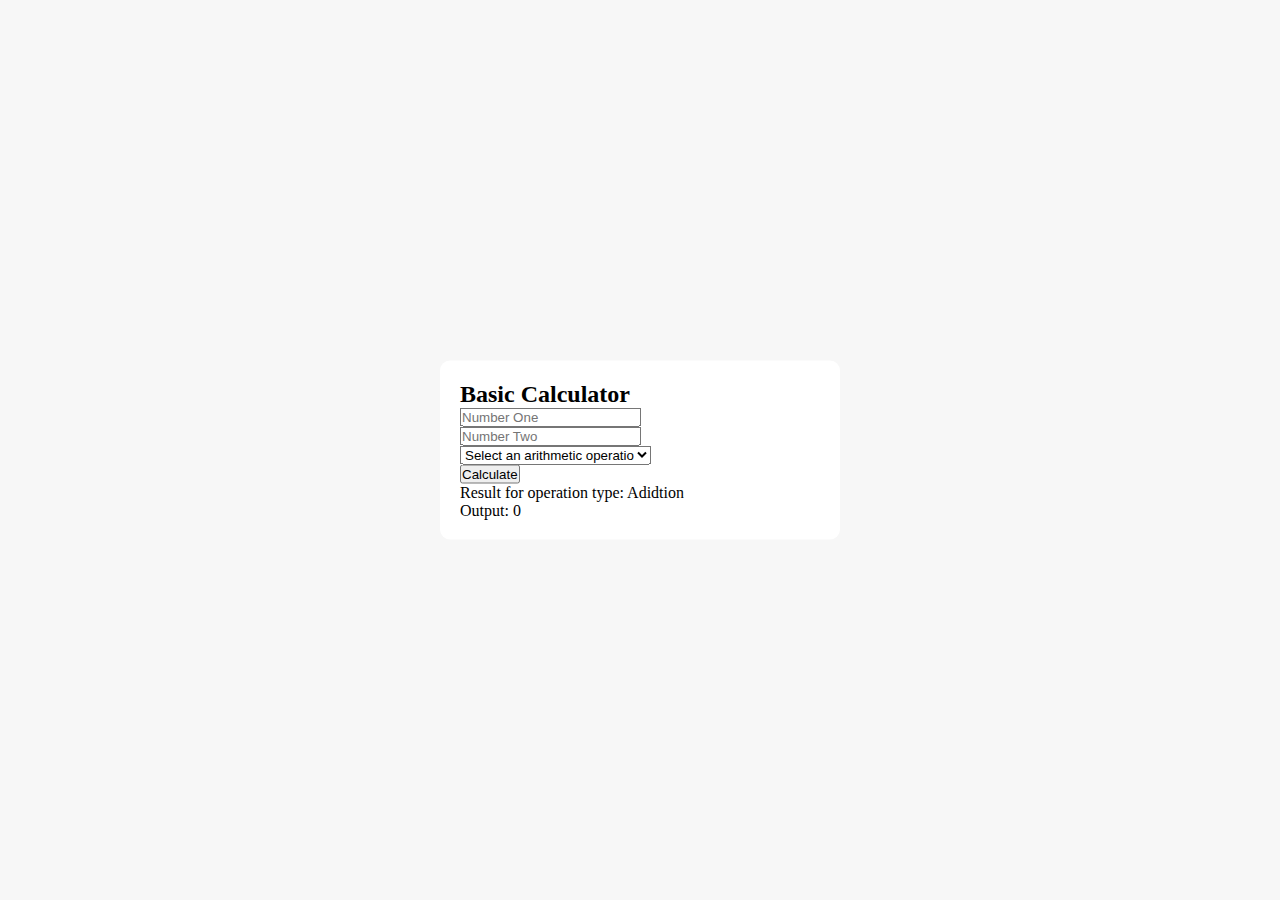
==== calculator/index.html @ e2bc2677 "profile card and calculator added" ====
<!DOCTYPE html>
<html lang="en">
  <head>
    <meta charset="UTF-8" />
    <meta name="viewport" content="width=device-width, initial-scale=1.0" />
    <link
      href="https://cdn.jsdelivr.net/npm/bootstrap@5.0.2/dist/css/bootstrap.min.css"
      rel="stylesheet"
      integrity="sha384-EVSTQN3/azprG1Anm3QDgpJLIm9Nao0Yz1ztcQTwFspd3yD65VohhpuuCOmLASjC"
      crossorigin="anonymous"
    />
    <link rel="stylesheet" href="style.css" />
    <title>Document</title>
  </head>
  <body>
    <div class="calculator-section">
      <div class="calculate">
        <h2 class="text-center">Basic Calculator</h2>
        <form action="" id="calculate">
          <div class="input-fields d-flex justify-content-between gap-3">
            <div class="input-group">
              <!-- <span class="input-group-text" id="basic-addon1">@</span> -->
              <input
                type="number"
                class="form-control"
                placeholder="Number One"
                aria-label="Username"
                id="inputOne"
                aria-describedby="basic-addon1"
                required
              />
            </div>
            <div class="input-group">
              <!-- <span class="input-group-text" id="basic-addon1">@</span> -->
              <input
                type="number"
                class="form-control"
                placeholder="Number Two"
                id="inputTwo"
                aria-label="Username"
                aria-describedby="basic-addon1"
                required
              />
            </div>
          </div>
          <div class="action d-flex justify-content-between gap-3 mt-2">
            <select
              id="operationType"
              class="form-select"
              aria-label="Default select example"
            >
              <option disabled selected value="null">
                Select an arithmetic operatio
              </option>
              <option value="+">addition (+)</option>
              <option value="-">subtraction (-)</option>
              <option value="*">multiplication (*)</option>
              <option value="/">division (/)</option>
            </select>
            <div class="submit">
              <button class="btn btn-primary" type="submit">Calculate</button>
            </div>
          </div>
          <div class="result mt-2">
            <p class="message">Result for operation type: Adidtion</p>
            <p class="output">Output: <span>0</span></p>
          </div>
        </form>
      </div>
    </div>

    <script
      src="https://cdn.jsdelivr.net/npm/bootstrap@5.0.2/dist/js/bootstrap.bundle.min.js"
      integrity="sha384-MrcW6ZMFYlzcLA8Nl+NtUVF0sA7MsXsP1UyJoMp4YLEuNSfAP+JcXn/tWtIaxVXM"
      crossorigin="anonymous"
    ></script>
    <script src="script.js"></script>
  </body>
</html>
---- calculator/style.css ----
* {
  margin: 0;
  padding: 0;
  box-sizing: border-box;
}
a {
  text-decoration: none;
}
body {
  background-color: #f7f7f7;
}
.calculator-section {
  width: 100%;
  height: 100%;
  position: inherit;
}
.calculate {
  background: white;
  position: absolute;
  width: 400px;
  top: 50%;
  left: 50%;
  transform: translate(-50%, -50%);
  border-radius: 10px;
  padding: 20px;
}
.error {
  color: red;
}
.green {
  color: green;
}
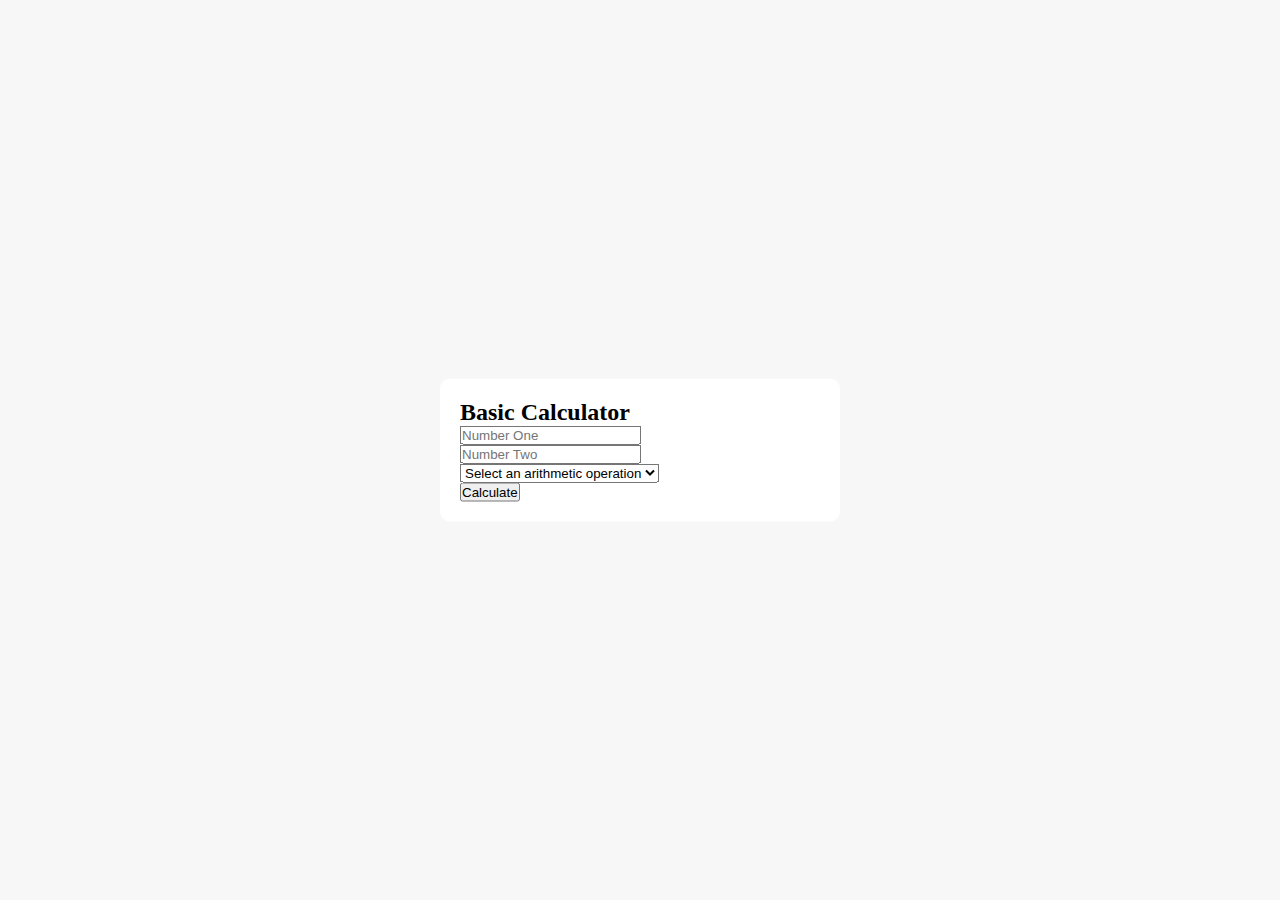
==== commit 1f89087a: "bug fix" ====
--- a/calculator/index.html
+++ b/calculator/index.html
@@ -50,20 +50,20 @@
               aria-label="Default select example"
             >
               <option disabled selected value="null">
-                Select an arithmetic operatio
+                Select an arithmetic operation
               </option>
-              <option value="+">addition (+)</option>
-              <option value="-">subtraction (-)</option>
-              <option value="*">multiplication (*)</option>
-              <option value="/">division (/)</option>
+              <option value="+">Addition (+)</option>
+              <option value="-">Subtraction (-)</option>
+              <option value="*">Multiplication (*)</option>
+              <option value="/">Division (/)</option>
             </select>
             <div class="submit">
               <button class="btn btn-primary" type="submit">Calculate</button>
             </div>
           </div>
           <div class="result mt-2">
-            <p class="message">Result for operation type: Adidtion</p>
-            <p class="output">Output: <span>0</span></p>
+            <p class="message"></p>
+            <p class="output"></p>
           </div>
         </form>
       </div>
